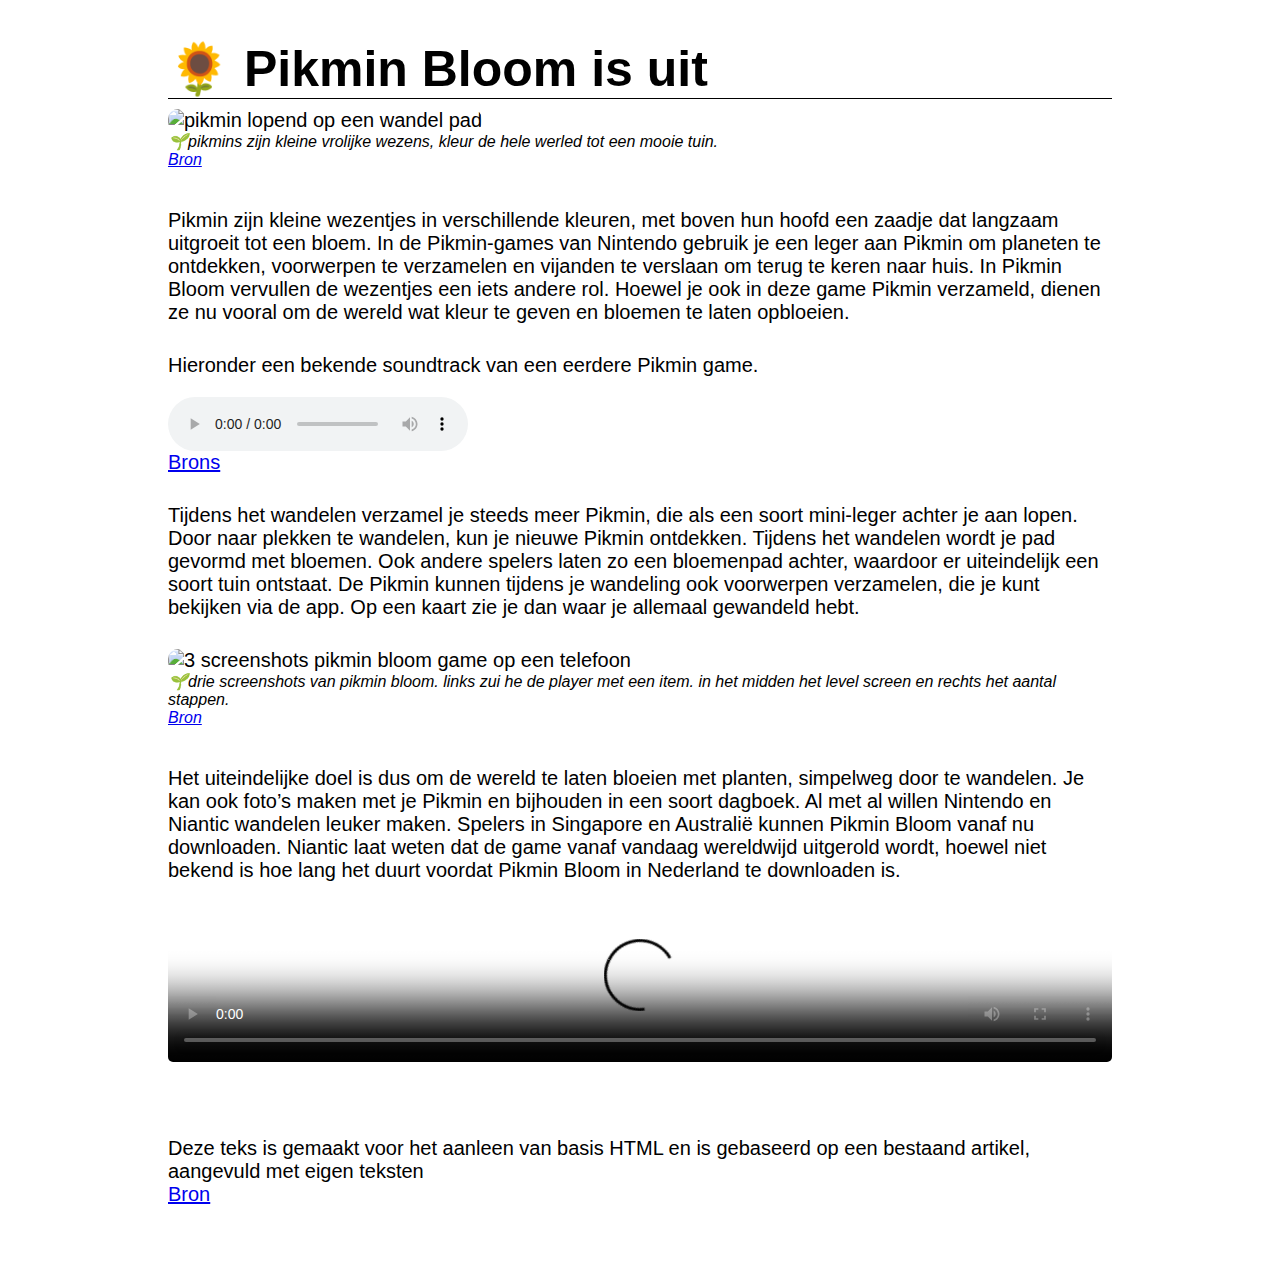
==== index.html @ 24292f60 "les 3" ====
<!DOCTYPE html>
<html lang="nl">
<head>
    <meta charset="UTF-8">
    <meta http-equiv="X-UA-Compatible" content="IE=edge">
    <meta name="viewport" content="width=device-width, initial-scale=1.0">
    <title>🌱 DEV leon's blog 🌱</title>
    <link rel="stylesheet" href="css/style.css">
</head>
<body>
    <article>
    <h1>🌻 Pikmin Bloom is uit</h1>
    <figure>
        <img src="img/pikminbloom.webp" alt="pikmin lopend op een wandel pad">
        <figcaption>
            🌱pikmins zijn kleine vrolijke wezens,
             kleur de hele werled tot een mooie tuin.
             <a href="http://127.0.0.1:5500/img/pikminbloom.webp">Bron</a>
            </figcaption>
    </figure>
    
    <p>
        Pikmin zijn kleine wezentjes in verschillende kleuren,
        met boven hun hoofd een zaadje dat langzaam uitgroeit tot een bloem.
        In de Pikmin-games van Nintendo gebruik je een leger aan Pikmin om planeten te ontdekken,
        voorwerpen te verzamelen en vijanden te verslaan om terug te keren naar huis.
        In Pikmin Bloom vervullen de wezentjes een iets andere rol.
        Hoewel je ook in deze game Pikmin verzameld,
        dienen ze nu vooral om de wereld wat kleur te geven en bloemen te laten opbloeien.
        </p>

        <p>
            Hieronder een bekende soundtrack van een eerdere Pikmin game.
            <audio src="audio/pikminOst.mp3" controls></audio>
            <a href="https://www.youtube.com/watch?v=eMd5GUGGH4M&list=PL177585733449249C">Brons</a>
        </p>
    
    <p>
        Tijdens het wandelen verzamel je steeds meer Pikmin, die als een soort mini-leger achter je aan lopen.
        Door naar plekken te wandelen, kun je nieuwe Pikmin ontdekken. Tijdens het wandelen wordt je pad gevormd met bloemen.
        Ook andere spelers laten zo een bloemenpad achter,
        waardoor er uiteindelijk een soort tuin ontstaat.
        De Pikmin kunnen tijdens je wandeling ook voorwerpen verzamelen,
        die je kunt bekijken via de app.
        Op een kaart zie je dan waar je allemaal gewandeld hebt.
        </p>
        <figure>
            <img src="img/pikminbloom2.png" alt="3 screenshots pikmin bloom game op een telefoon">
            <figcaption>
                🌱drie screenshots van pikmin bloom.
                 links zui he de player met een item.
                  in het midden het level screen en rechts het aantal stappen.
                  <a href="http://127.0.0.1:5500/img/pikminbloom2.png">Bron</a>
                </figcaption>
        </figure>
    <p>
        Het uiteindelijke doel is dus om de wereld te laten bloeien met planten,
        simpelweg door te wandelen.
        Je kan ook foto’s maken met je Pikmin en bijhouden in een soort dagboek.
        Al met al willen Nintendo en Niantic wandelen leuker maken.
        Spelers in Singapore en Australië kunnen Pikmin Bloom vanaf nu downloaden.
        Niantic laat weten dat de game vanaf vandaag wereldwijd uitgerold wordt,
        hoewel niet bekend is hoe lang het duurt voordat Pikmin Bloom in Nederland te downloaden is.
        </p>
        <p>
            <video poster="img/screenshot.png" src="video/PikminBloom.mp4" controls></video>
        </p>
        <p>
            Deze teks is gemaakt voor het aanleen van basis HTML en is gebaseerd op een bestaand artikel,
            aangevuld met eigen teksten
            <a href="https://www.iculture.nl/nieuws/pikmin-bloom-downloaden/">Bron</a> 
        </p>
    </article>
</body>
</html>
---- css/style.css ----
*{
    padding:0;
    margin:0;
    box-sizing: border-box;
}
body{
    font-size: 20px;
    font-family: sans-serif;
}

header{
    background-color: #222831;
}

h1{
    font-size: 250%;
    margin-bottom: 10px;
    border-bottom: 1px solid black;

}

article{
    width: 80vw;
    margin: 0 auto;
    padding: 40px;
}

figure{
margin-bottom: 40px;

}

img{
    width: 100%;
    border-radius: 10px;
    transition: 0.3s transform;
}

img:hover{
    transform: scale(1.05);
}
p{
    margin-bottom: 30px;
}

figcaption{
    font-size: 80%;
    font-style: italic;
}

audio{
    display: block;
    margin-top: 20px;
}

a{
    display: block;
}

video{
    width: 100%;
    margin-bottom: 40px;
    border-radius: 5px;
}

footer{
    background-color: #222831;
}
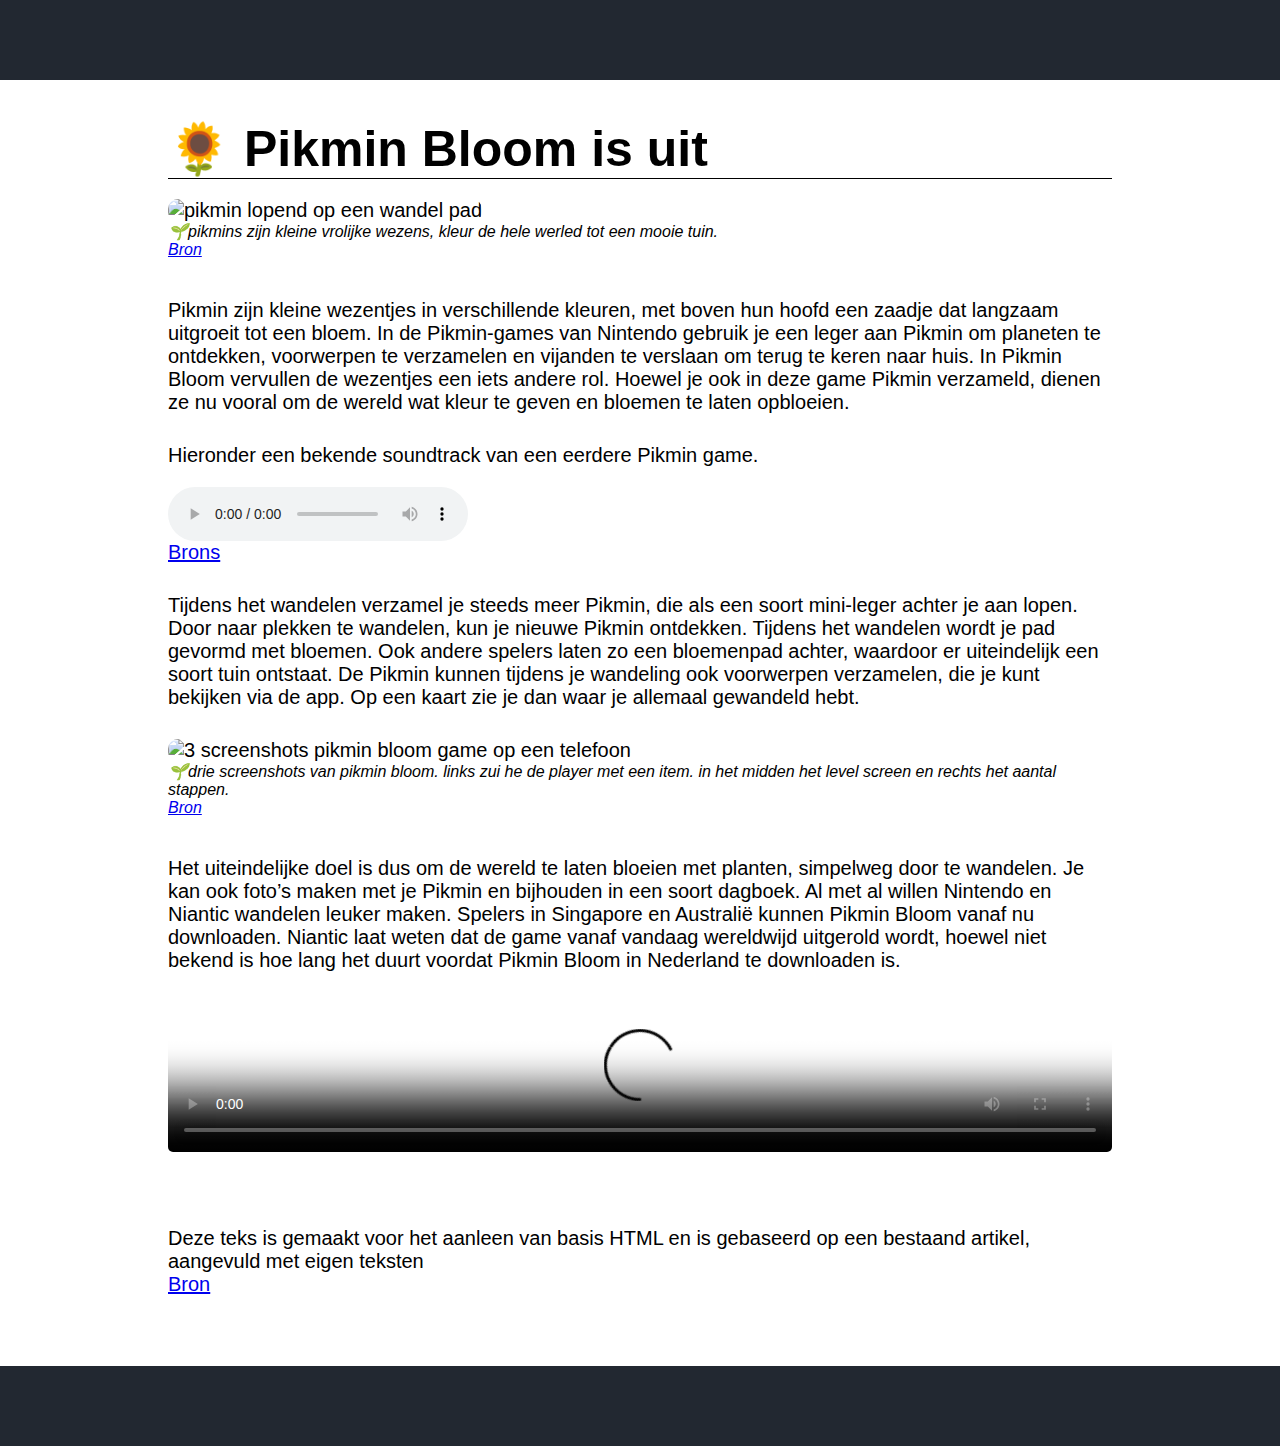
==== commit 51ae38d4: "new blog" ====
--- a/index.html
+++ b/index.html
@@ -7,6 +7,9 @@
     <title>🌱 DEV leon's blog 🌱</title>
     <link rel="stylesheet" href="css/style.css">
 </head>
+<header>
+    
+</header>
 <body>
     <article>
     <h1>🌻 Pikmin Bloom is uit</h1>
@@ -71,5 +74,8 @@
             <a href="https://www.iculture.nl/nieuws/pikmin-bloom-downloaden/">Bron</a> 
         </p>
     </article>
+    <footer>
+        
+    </footer>
 </body>
 </html>--- a/css/style.css
+++ b/css/style.css
@@ -10,11 +10,13 @@
 
 header{
     background-color: #222831;
+    display: block;
+    height: 80px;
 }
 
 h1{
     font-size: 250%;
-    margin-bottom: 10px;
+    margin-bottom: 20px;
     border-bottom: 1px solid black;
 
 }
@@ -65,4 +67,6 @@
 
 footer{
     background-color: #222831;
+    display: block;
+    height: 80px;
 }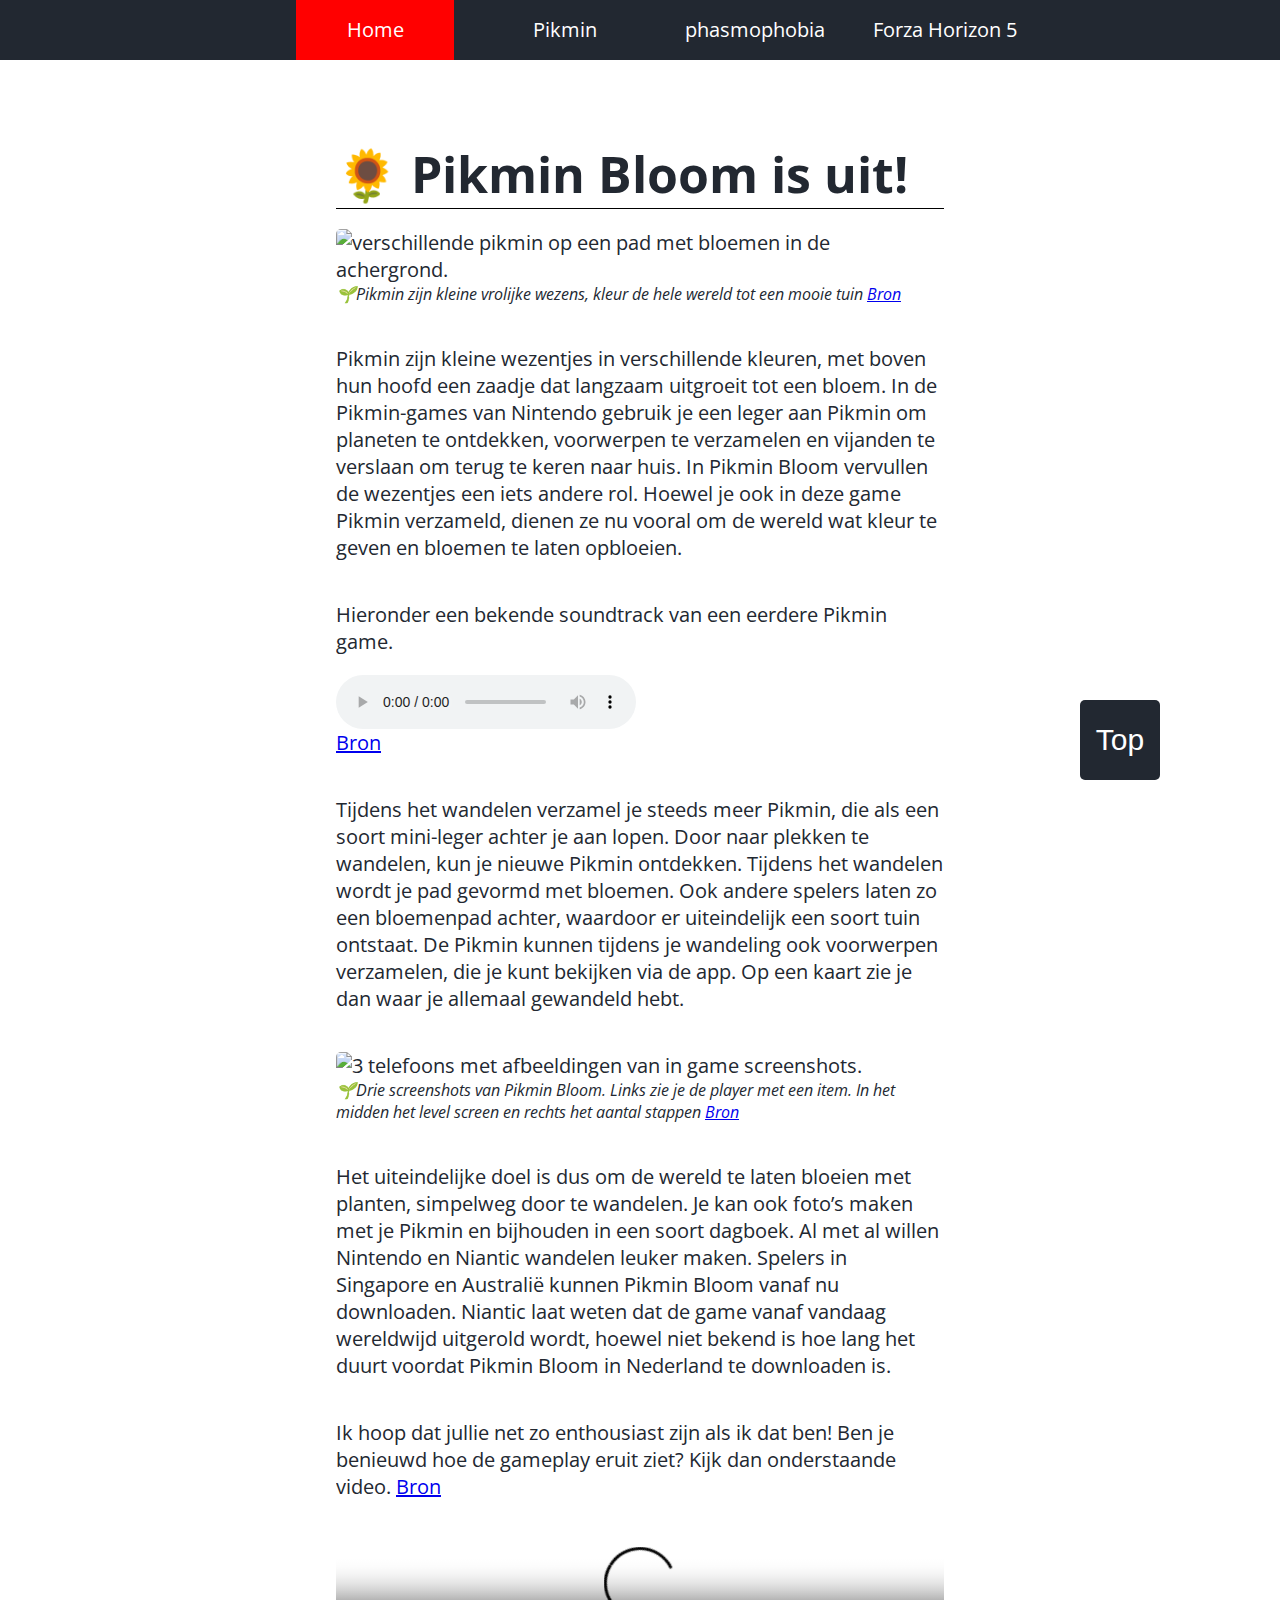
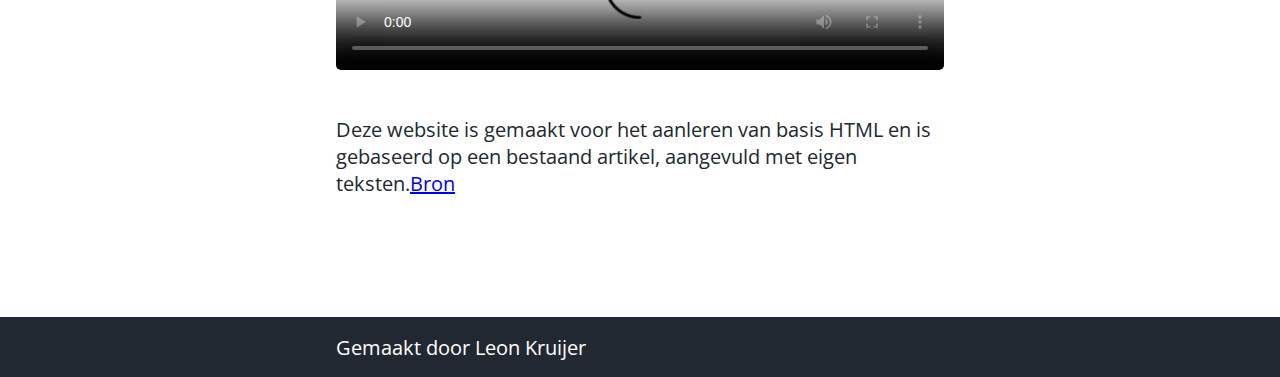
==== commit d7ab5526: "les 5 and new article" ====
--- a/index.html
+++ b/index.html
@@ -4,78 +4,78 @@
     <meta charset="UTF-8">
     <meta http-equiv="X-UA-Compatible" content="IE=edge">
     <meta name="viewport" content="width=device-width, initial-scale=1.0">
-    <title>🌱 DEV leon's blog 🌱</title>
-    <link rel="stylesheet" href="css/style.css">
-</head>
-<header>
-    
-</header>
+    <title>🌱Pikmin Bloom🌱</title>
+    <link rel="preconnect" href="https://fonts.googleapis.com">
+<link rel="preconnect" href="https://fonts.gstatic.com" crossorigin>
+<link href="https://fonts.googleapis.com/css2?family=Open+Sans:ital,wght@0,400;0,500;1,400&display=swap" rel="stylesheet">
+    <link rel="stylesheet " href="css/style.css">
 <body>
+    <header id="header">
+        <nav>
+            <Ul>
+                <li class="active"><a href="home.html">Home</a></li>
+                <li><a href="index.html">Pikmin</a></li>
+                <li><a href="phasmo.html">phasmophobia</a></li>
+                <li><a href="forza.html">Forza Horizon 5</a></li>
+            </Ul>
+        </nav>
+    </header>
+<main>
     <article>
-    <h1>🌻 Pikmin Bloom is uit</h1>
-    <figure>
-        <img src="img/pikminbloom.webp" alt="pikmin lopend op een wandel pad">
-        <figcaption>
-            🌱pikmins zijn kleine vrolijke wezens,
-             kleur de hele werled tot een mooie tuin.
-             <a href="http://127.0.0.1:5500/img/pikminbloom.webp">Bron</a>
-            </figcaption>
-    </figure>
-    
-    <p>
-        Pikmin zijn kleine wezentjes in verschillende kleuren,
-        met boven hun hoofd een zaadje dat langzaam uitgroeit tot een bloem.
-        In de Pikmin-games van Nintendo gebruik je een leger aan Pikmin om planeten te ontdekken,
-        voorwerpen te verzamelen en vijanden te verslaan om terug te keren naar huis.
-        In Pikmin Bloom vervullen de wezentjes een iets andere rol.
-        Hoewel je ook in deze game Pikmin verzameld,
-        dienen ze nu vooral om de wereld wat kleur te geven en bloemen te laten opbloeien.
+        <h1>🌻 Pikmin Bloom is uit!</h1>
+        <figure>
+            <img src="img/pikminbloom.webp" alt="verschillende pikmin op een pad met bloemen in de achergrond.">
+            <figcaption>🌱Pikmin zijn kleine vrolijke wezens, kleur de hele wereld tot een mooie tuin <a href="https://i0.wp.com/marsadtv.com/wp-content/uploads/2021/11/Pikmin-Bloom-New-Game-From-Pokemon-Go-Developer-Launched-for.jpeg?fit=1200%2C675&ssl=1">Bron</a></figcaption>
+        </figure>
+        <p>
+            Pikmin zijn kleine wezentjes in verschillende kleuren, met boven hun hoofd een zaadje dat langzaam uitgroeit
+            tot een bloem.
+            In de Pikmin-games van Nintendo gebruik je een leger aan Pikmin om planeten te ontdekken, voorwerpen te
+            verzamelen en vijanden te verslaan om terug te keren naar huis.
+            In Pikmin Bloom vervullen de wezentjes een iets andere rol. Hoewel je ook in deze game Pikmin verzameld,
+            dienen ze nu vooral om de wereld wat kleur te geven en bloemen te laten opbloeien.
         </p>
 
+        <figure>Hieronder een bekende soundtrack van een eerdere Pikmin game.
+        <audio src="audio/pikminOst.mp3" controls></audio>
+        <a href="https://www.youtube.com/watch?v=eMd5GUGGH4M&list=PL177585733449249C">Bron</a>
+        </figure>
         <p>
-            Hieronder een bekende soundtrack van een eerdere Pikmin game.
-            <audio src="audio/pikminOst.mp3" controls></audio>
-            <a href="https://www.youtube.com/watch?v=eMd5GUGGH4M&list=PL177585733449249C">Brons</a>
-        </p>
-    
-    <p>
-        Tijdens het wandelen verzamel je steeds meer Pikmin, die als een soort mini-leger achter je aan lopen.
-        Door naar plekken te wandelen, kun je nieuwe Pikmin ontdekken. Tijdens het wandelen wordt je pad gevormd met bloemen.
-        Ook andere spelers laten zo een bloemenpad achter,
-        waardoor er uiteindelijk een soort tuin ontstaat.
-        De Pikmin kunnen tijdens je wandeling ook voorwerpen verzamelen,
-        die je kunt bekijken via de app.
-        Op een kaart zie je dan waar je allemaal gewandeld hebt.
+            Tijdens het wandelen verzamel je steeds meer Pikmin, die als een soort mini-leger achter je aan lopen.
+            Door naar plekken te wandelen, kun je nieuwe Pikmin ontdekken. Tijdens het wandelen wordt je pad gevormd met
+            bloemen.
+            Ook andere spelers laten zo een bloemenpad achter, waardoor er uiteindelijk een soort tuin ontstaat.
+            De Pikmin kunnen tijdens je wandeling ook voorwerpen verzamelen, die je kunt bekijken via de app.
+            Op een kaart zie je dan waar je allemaal gewandeld hebt.
         </p>
         <figure>
-            <img src="img/pikminbloom2.png" alt="3 screenshots pikmin bloom game op een telefoon">
-            <figcaption>
-                🌱drie screenshots van pikmin bloom.
-                 links zui he de player met een item.
-                  in het midden het level screen en rechts het aantal stappen.
-                  <a href="http://127.0.0.1:5500/img/pikminbloom2.png">Bron</a>
-                </figcaption>
+        <img src="img/pikminbloom2.png" alt="3 telefoons met afbeeldingen van in game screenshots.">
+        <figcaption>🌱Drie screenshots van Pikmin Bloom. Links zie je de player met een item. 
+            In het midden het level screen en rechts het aantal stappen <a href="https://www.iphonefirmware.com/wp-content/uploads/2021/10/Handson-Pikmin-Bloom-is-a-delightful-way-to-get-your-steps-in-even-if-youre-not-a-Nintendo-fan-iphonefirmware-com.png">Bron</a>
+        </figcaption>
         </figure>
-    <p>
-        Het uiteindelijke doel is dus om de wereld te laten bloeien met planten,
-        simpelweg door te wandelen.
-        Je kan ook foto’s maken met je Pikmin en bijhouden in een soort dagboek.
-        Al met al willen Nintendo en Niantic wandelen leuker maken.
-        Spelers in Singapore en Australië kunnen Pikmin Bloom vanaf nu downloaden.
-        Niantic laat weten dat de game vanaf vandaag wereldwijd uitgerold wordt,
-        hoewel niet bekend is hoe lang het duurt voordat Pikmin Bloom in Nederland te downloaden is.
+        <p>
+            Het uiteindelijke doel is dus om de wereld te laten bloeien met planten, simpelweg door te wandelen.
+            Je kan ook foto’s maken met je Pikmin en bijhouden in een soort dagboek.
+            Al met al willen Nintendo en Niantic wandelen leuker maken.
+            Spelers in Singapore en Australië kunnen Pikmin Bloom vanaf nu downloaden.
+            Niantic laat weten dat de game vanaf vandaag wereldwijd uitgerold wordt, hoewel niet bekend is hoe lang het
+            duurt voordat Pikmin Bloom in Nederland te downloaden is.
         </p>
-        <p>
-            <video poster="img/screenshot.png" src="video/PikminBloom.mp4" controls></video>
-        </p>
-        <p>
-            Deze teks is gemaakt voor het aanleen van basis HTML en is gebaseerd op een bestaand artikel,
-            aangevuld met eigen teksten
-            <a href="https://www.iculture.nl/nieuws/pikmin-bloom-downloaden/">Bron</a> 
-        </p>
+
+        <figure>
+            Ik hoop dat jullie net zo enthousiast zijn als ik dat ben! Ben je benieuwd hoe de gameplay eruit ziet? Kijk
+            dan onderstaande video. <a href="https://www.youtube.com/watch?v=jp2StaIKZgk"> Bron</a>
+            <video poster="img/Screenshot.png" src="video/PikminBloom.mp4" controls></video>
+        </figure>
+
+        <p>Deze website is gemaakt voor het aanleren van basis HTML en is gebaseerd op een bestaand artikel, aangevuld met eigen teksten.<a href="https://www.iculture.nl/nieuws/pikmin-bloom-downloaden/">Bron</a></p>
     </article>
+</main>
+        <a class="top" href="#header">Top</a>
     <footer>
-        
+        <p>Gemaakt door Leon Kruijer</p>
     </footer>
 </body>
+
 </html>--- a/css/style.css
+++ b/css/style.css
@@ -1,72 +1,289 @@
 *{
+    margin:0;
     padding:0;
-    margin:0;
     box-sizing: border-box;
 }
+
+html{
+    scroll-behavior: smooth
+}
+
 body{
     font-size: 20px;
-    font-family: sans-serif;
+    font-family: 'Open Sans', sans-serif; 
+    color: #222831;
+}
+
+main{
+    min-height: 100vh; 
+    padding:40px;
+    margin: 0 auto;
+    max-width:60vw;
+    animation-name: popup;
+    animation-duration: 0.8s;
+    animation-fill-mode: backwards;
+}
+
+
+.homepage{
+   display:flex;
+   flex-direction: row;
+   align-items: center;
+   flex-wrap: wrap;
+   gap:40px;
+   padding:40px;
 }
 
 header{
-    background-color: #222831;
-    display: block;
-    height: 80px;
-}
-
+    height: 60px;
+    width:100%;
+    background: #222831;
+}
+
+nav{
+    width: 60vw;
+    height:100%;
+    margin:0 auto;
+}
+
+nav > ul {
+    list-style: none;
+    display:flex;
+    flex-direction: row;
+    align-items: center;
+    height:100%;
+    justify-content: space-evenly;
+    gap: 2rem;
+    padding-left:40px;
+}
+
+nav > ul > li{
+    width:100%;
+    height:100%;
+}
+
+nav > ul > li > a{
+    width:100%;
+    height:100%;
+    display:block;
+    line-height: 60px;
+    text-align: center;
+}
+
+nav > ul > li > a:visited, nav > ul > li > a:link{
+    color: white;
+    text-decoration: none;
+}
+nav > ul > .active{
+    background:red;
+}
+article{
+    width:100%;
+    margin:0 auto;
+    padding: 40px;
+}
+
+.box{
+    width: 100%;
+    height:400px;
+    padding:0;
+    position:relative;
+}
+
+.box section{
+    position:absolute;
+    top:0;
+    left:0;
+    width:100%;
+    height:100%;
+    background:linear-gradient(transparent,60%,black);
+    color:white;
+    border-radius:50px;
+    display:flex;
+    align-items: flex-start;
+    justify-content: flex-end;
+    flex-direction: column;
+    padding:40px;
+    flex-shrink: 0;
+}
+
+.box  section > p {
+    margin-bottom:0;
+}
+
+.box:nth-of-type(3){
+    justify-self: flex-start;
+}
+
+.box > figure{
+    height:100%;
+    width:100%;
+    margin-bottom:0;
+}
+
+.box img{
+    object-fit: cover;
+    background-position: left;
+    border-radius:50px;
+}
+
+.box img:hover{
+    transform:none;
+}
+
+
+figure{
+    width:100%;
+    height:100%;
+    margin-bottom: 40px;
+    overflow: hidden;
+}
+
+figcaption{
+    font-style: italic;
+    font-size: 80%;
+}
+
+img{
+    width: 100%;
+    height:100%;
+    border-radius: 5px;
+    transition:0.2s transform;
+}
+
+img:hover{
+    transform:scale(1.05);
+}
+
+.homepage > h1{
+    width:100%;
+}
 h1{
     font-size: 250%;
-    margin-bottom: 20px;
+    margin-bottom:20px;
     border-bottom: 1px solid black;
-
-}
-
-article{
-    width: 80vw;
+}
+
+p{
+    margin-bottom: 40px;
+}
+
+footer{
+    width:100%;
+    height:60px;
+    background:#222831;
+    color: white;
+    display:flex;
+    align-items: center;
+}
+
+footer > p{
+    width:60vw;
     margin: 0 auto;
-    padding: 40px;
-}
-
-figure{
-margin-bottom: 40px;
-
-}
-
-img{
-    width: 100%;
-    border-radius: 10px;
-    transition: 0.3s transform;
-}
-
-img:hover{
-    transform: scale(1.05);
-}
-p{
-    margin-bottom: 30px;
-}
-
-figcaption{
-    font-size: 80%;
-    font-style: italic;
+    padding-left:80px;
 }
 
 audio{
+    margin-top: 20px;
     display: block;
+}
+
+video{
+    width:100%;
+    border-radius: 5px;
     margin-top: 20px;
-}
-
-a{
-    display: block;
-}
-
-video{
-    width: 100%;
-    margin-bottom: 40px;
+
+}
+
+.top{
+    font-family:sans-serif;
+    width:80px;
+    height:80px;
+    background:#222831;;
+    color: white;
+    font-size: 150%;
+    display:flex;
+    justify-content: center;
+    align-items: center;
+    border:none;
+    position:fixed;
+    bottom:120px;
+    right:120px;
     border-radius: 5px;
-}
-
-footer{
-    background-color: #222831;
-    display: block;
-    height: 80px;
+    text-decoration: none;
+}
+
+@keyframes popup {
+    from{
+        opacity:0;
+        transform: translateY(20px);
+    }
+    to{
+        opacity:1;
+        transform: translateY(0);
+
+    }
+}
+
+@media screen and (max-width:1000px) {
+    main{
+        max-width:80vw;
+
+    }
+    footer > p{
+        width:80vw;
+    }   
+    img:hover{
+        transform:none;
+    }
+    .top{
+        bottom:20px;
+        right:20px;
+        width:60px;
+        height:60px;
+    }
+
+    header{
+        height:auto;
+    }
+    nav{
+        width: 100%;
+    }
+    
+    nav > ul {
+        display:block;
+        height:100%;
+        width:100%;
+        padding-left: 0;
+    }
+    
+    nav > ul > li{
+        width:100%;
+        text-align: center;
+        height:80px;
+    }
+    
+    nav > ul > li > a{
+        line-height: 80px;
+    }
+}
+
+@media screen and (max-width:600px) {
+    body{
+        font-size: 16px;
+    }
+
+    h1{
+        font-size: 180%;
+    }
+
+    main{
+        max-width:100vw;
+        padding:20px;
+    }
+
+    footer > p{
+        width:100vw;
+        padding-left:60px;
+    }   
 }